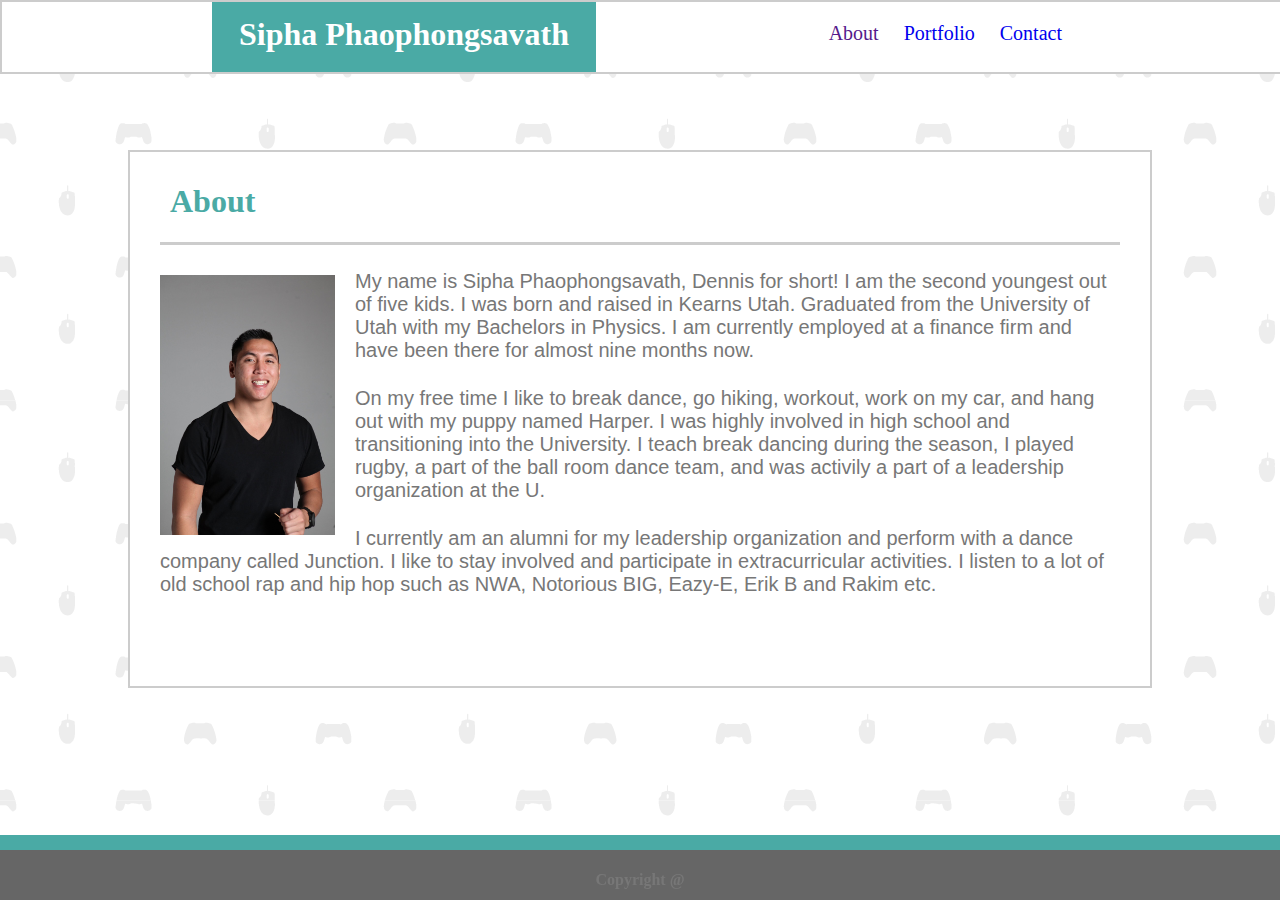
==== index.html @ eebc85eb "first commit" ====
<!DOCTYPE html>


<html>
<head>

<title>Portfolio Homework</title>
<link rel="stylesheet" href="./css/style.css">


</head>


<body background="gaming-pattern.png">

<div class="topper">
	<div class="header-1">
		<h1>Sipha Phaophongsavath</h1>
	</div>
			 
	<nav>
		<a href="">About</a>
		<a href="portfolio.html">Portfolio</a>
		<a href="contact.html">Contact</a>
	</nav>
</div>
	
	<div class="middlebox">

		<div class="middlewhole">

			<div class="topbody">
				<h1>About</h1>
			</div>

			<img src="./images/MyClassPhoto.jpg" alt="Class Photo">
			
			<p>
			My name is Sipha Phaophongsavath, Dennis for short! I am the second youngest out of five kids. I was born and raised in Kearns Utah. Graduated from the University of Utah with my Bachelors in Physics. I am currently employed at a finance firm and have been there for almost nine months now.
			</p>
			<p>
			On my free time I like to break dance, go hiking, workout, work on my car, and hang out with my puppy named Harper. I was highly involved in high school and transitioning into the University. I teach break dancing during the season, I played rugby, a part of the ball room dance team, and was activily a part of a leadership organization at the U. 
			</p>
			<p>
			I currently am an alumni for my leadership organization and perform with a dance company called Junction. I like to stay involved and participate in extracurricular activities. I listen to a lot of old school rap and hip hop such as NWA, Notorious BIG, Eazy-E, Erik B and Rakim etc.
			</p>

		</div>

	</div>
	
	

	<div class="footer-1">
	</div>

	<footer class="footer-2">
		<h4>Copyright @</h4>
	</footer>






</body>




</html>
---- css/style.css ----
.topper {
	background-color: #ffffff;
	height: 70px;
	border: 2px solid #cccccc;
	position: fixed;
	top: 0;
	left: 0;
	width: 100%;

}

.header-1 {
	background-color: #4aaaa5;
	color: #ffffff;
	width: 30%;
	height: 70px;
	text-align: center;
	margin-left: 210px;
	position: absolute;
  font-family: Georgia, 'Times New Roman', Times, serif;

}

.header-1 h1 {
	position: relative;
	bottom: 10%;
	

}
.topper nav{
	text-align: center;
	float: right;
	font-size: 20px;
	margin-right: 220px;
	word-spacing: 20px;
	position: relative;
	top: 20px;
	color: #777777;
}

a {
	text-decoration: none;
}

body {
	background-color: lightblue;
}

.middlebox {
	background-color: #ffffff;
	height: 60%;
	width: 960px;
	margin: 0 auto;
	margin-top: 150px;
	margin-bottom: 150px;
	padding: 30px;
	border: 2px solid #cccccc;
}

.middlewhole {
	position: relative;
	top: -40px;
}

.topbody {
	color: #4aaaa5;
	border-bottom: 3px solid #cccccc;
	overflow: auto;
	padding: 10px;
}

.topbody h1 {
	position: relative;
	bottom: -10px;
}


p {
	white-space: normal;
	overflow: justify;
	font-size: 20px;
	font-family: Arial, Helvetica, sans-serif;
	color: #777777;
	margin-top: 25px;
}


img {
	width: 175px;
	height: 260px;
	float: left;
	margin: 30px 20px 10px 0px;
}

.footer-1 {
	background-color: #4aaaa5;
	height: 15px;
	margin-top: 50px;
	position: fixed;
	left: 0;
	bottom: 50px;
	width: 100%;
}

.footer-2 {
	background-color: #666666;
	height: 50px;
	text-align: center;
	position: fixed;
	width: 100%;
	left: 0;
	bottom: 0;
}

h4 {
	text-align: center;
	position: fixed;
	bottom: -10px;
	width: 100%;
	color: #777777;
	
}
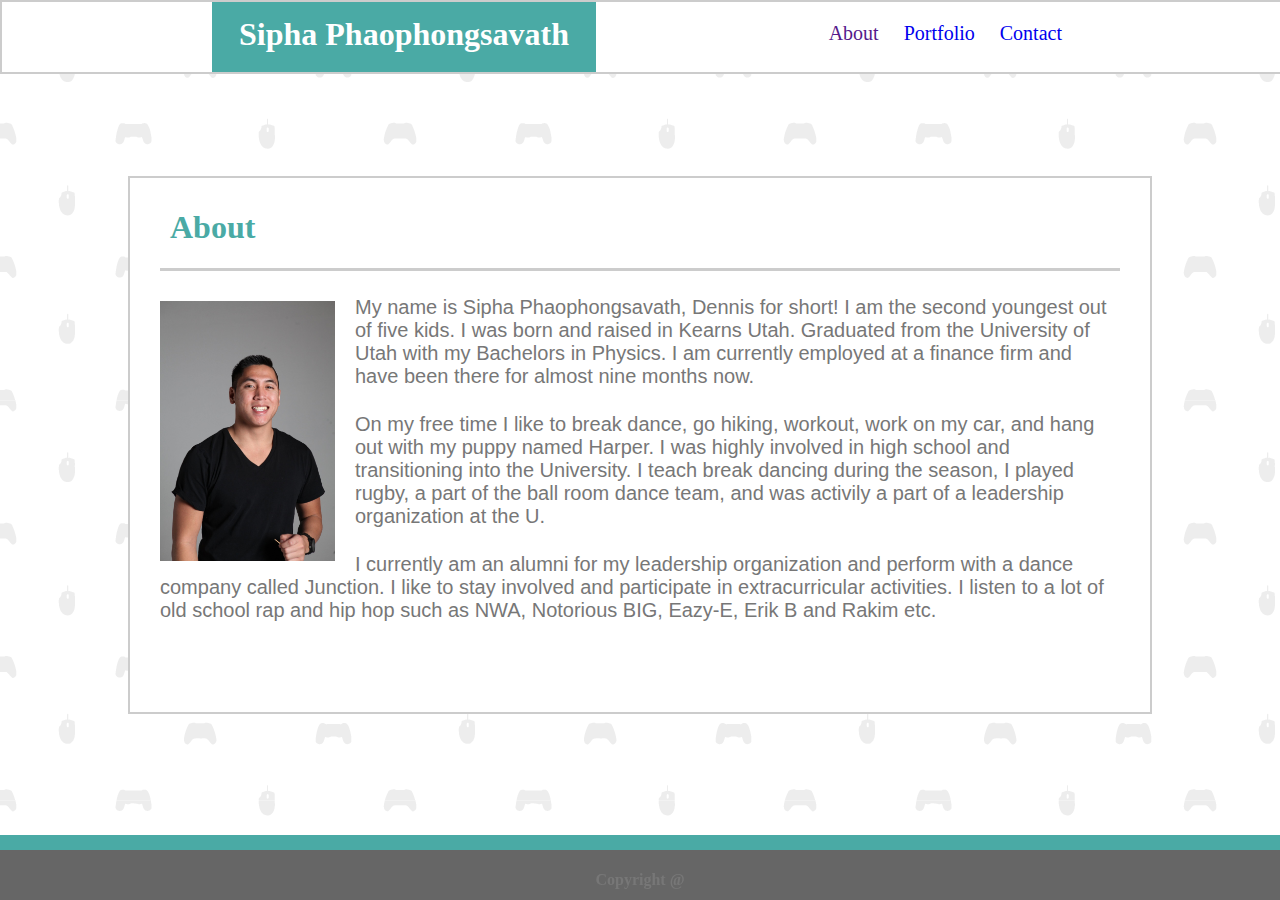
==== commit 6095e788: "added test DIV" ====
--- a/index.html
+++ b/index.html
@@ -11,7 +11,17 @@
 </head>
 
 
+
+
+
 <body background="gaming-pattern.png">
+
+
+	<div>
+
+
+		TEST
+	</div>
 
 <div class="topper">
 	<div class="header-1">
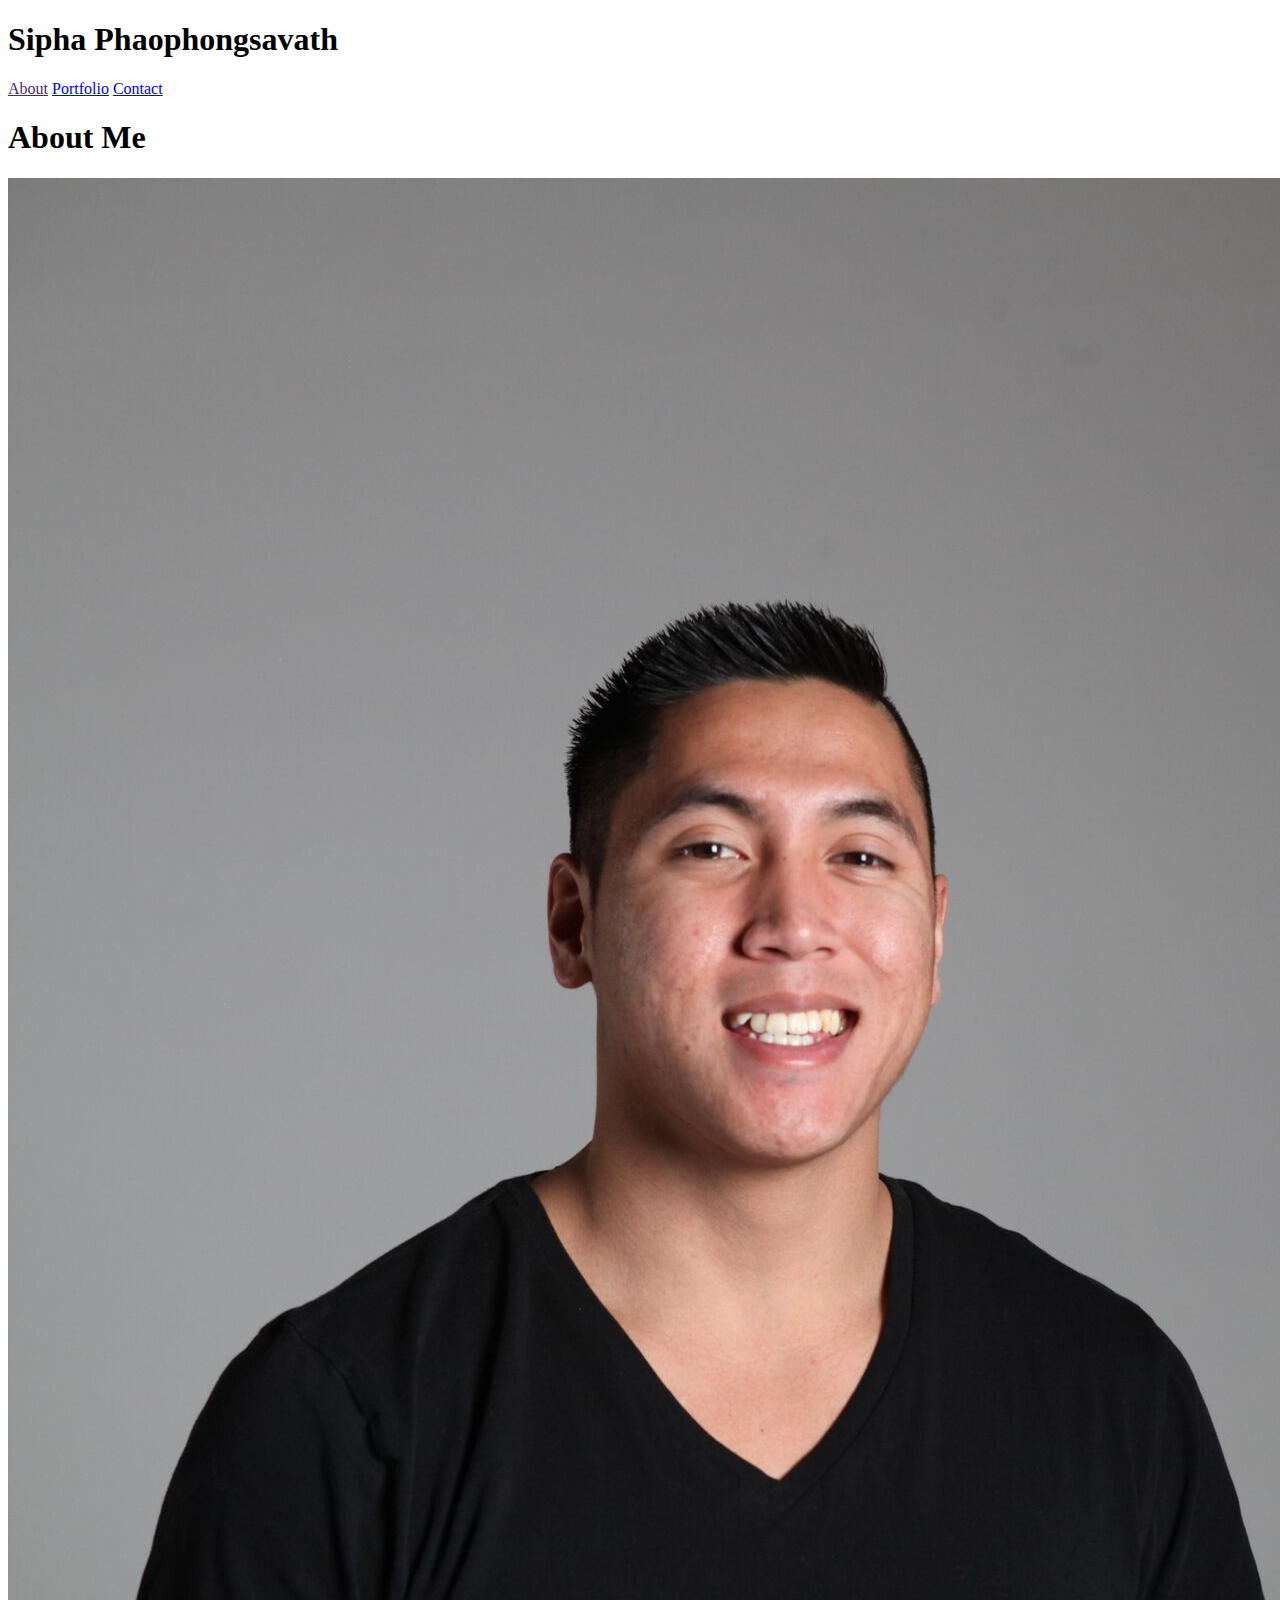
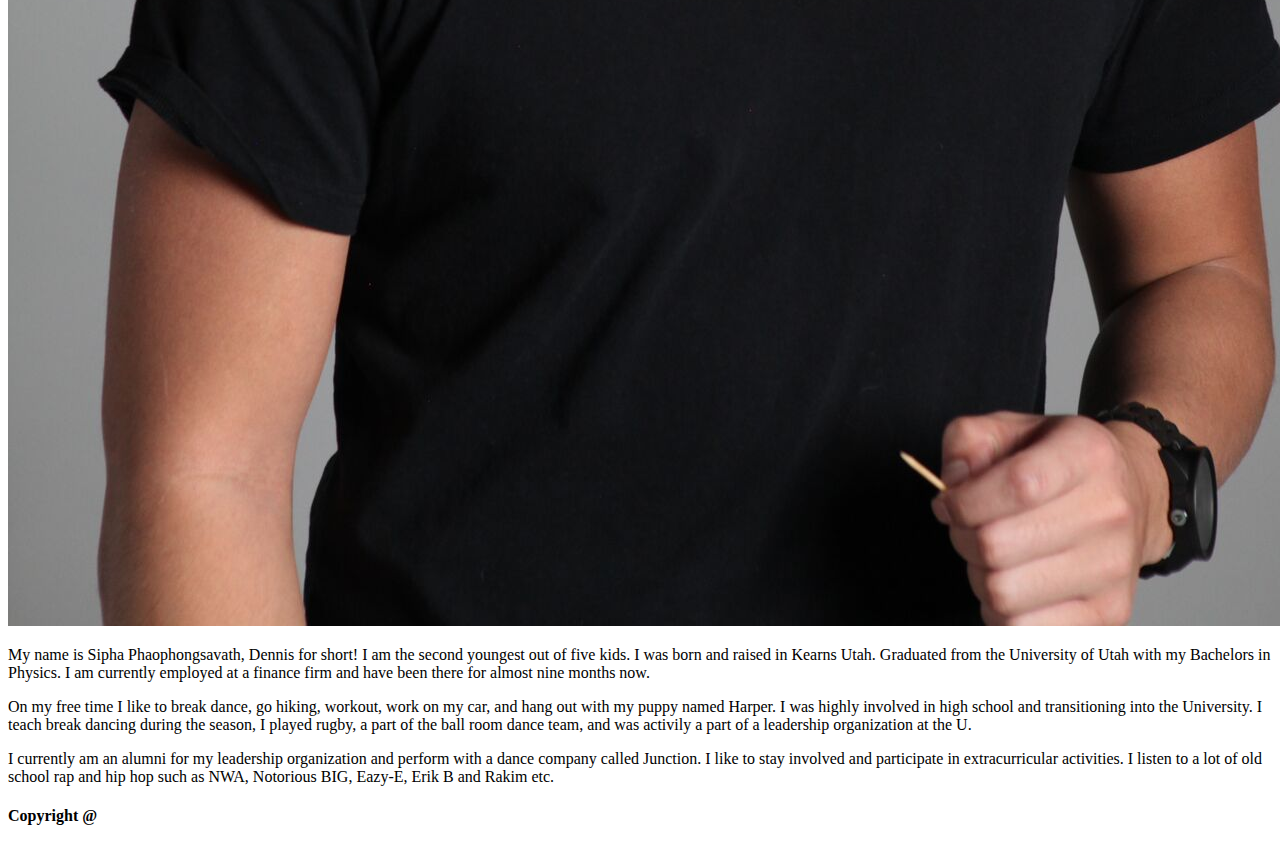
==== commit 660e60f1: "Corrected the image margin for the portfolio page and message box for contact page" ====
--- a/index.html
+++ b/index.html
@@ -5,7 +5,7 @@
 <head>
 
 <title>Portfolio Homework</title>
-<link rel="stylesheet" href="./css/style.css">
+<link rel="stylesheet" href="../basic-portfolio-1/css/style.css">
 
 
 </head>
@@ -14,14 +14,7 @@
 
 
 
-<body background="gaming-pattern.png">
-
-
-	<div>
-
-
-		TEST
-	</div>
+<body background="../basic-portfolio-1/images/gaming-pattern.png">
 
 <div class="topper">
 	<div class="header-1">
@@ -30,8 +23,8 @@
 			 
 	<nav>
 		<a href="">About</a>
-		<a href="portfolio.html">Portfolio</a>
-		<a href="contact.html">Contact</a>
+		<a href="../basic-portfolio-1/portfolio.html">Portfolio</a>
+		<a href="../basic-portfolio-1/contact.html">Contact</a>
 	</nav>
 </div>
 	
@@ -40,7 +33,7 @@
 		<div class="middlewhole">
 
 			<div class="topbody">
-				<h1>About</h1>
+				<h1>About Me</h1>
 			</div>
 
 			<img src="./images/MyClassPhoto.jpg" alt="Class Photo">
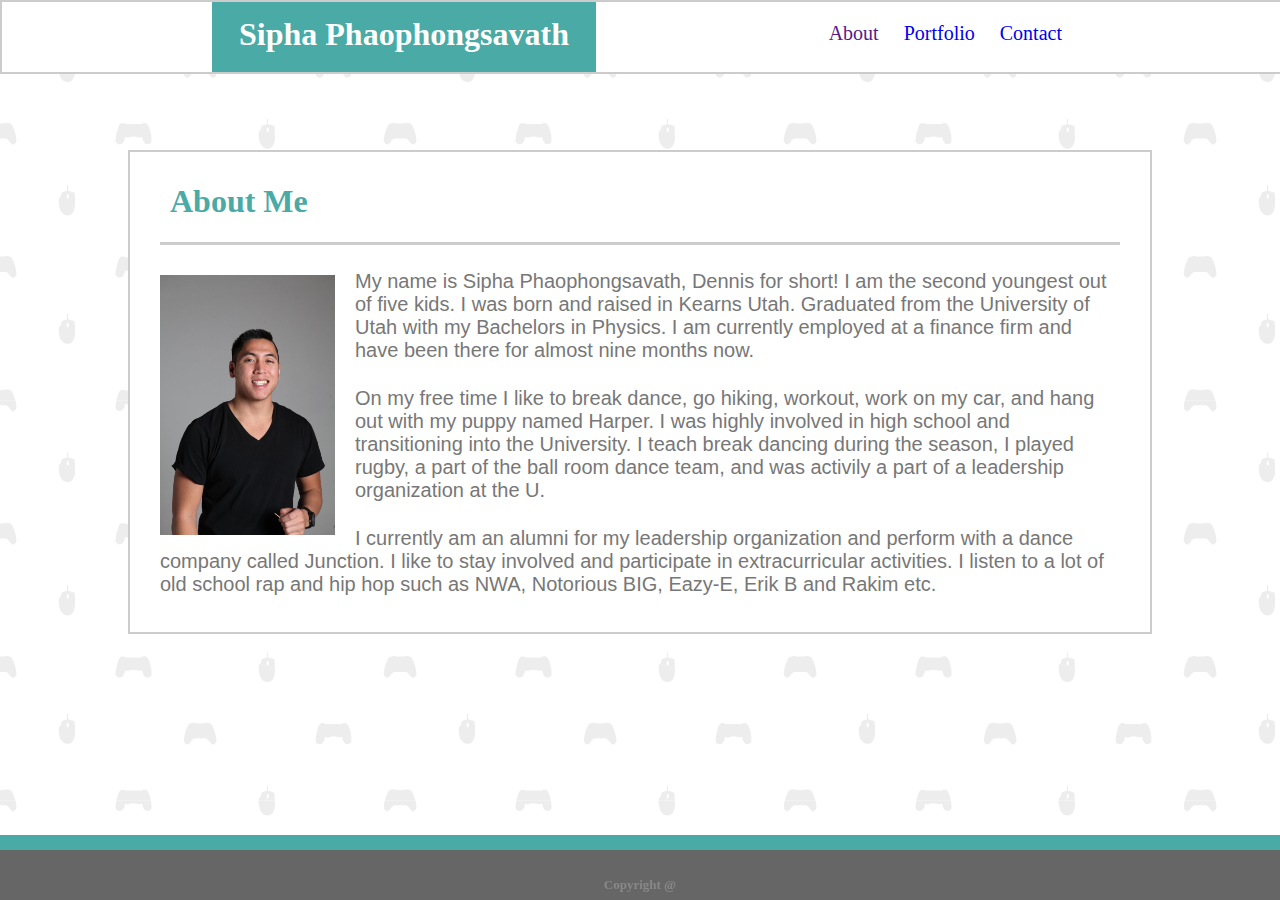
==== commit ff690f28: "Corrected links to make sure html is connected to css/images" ====
--- a/index.html
+++ b/index.html
@@ -1,11 +1,13 @@
 <!DOCTYPE html>
 
-
-<html>
+<html lang="en">
 <head>
-
-<title>Portfolio Homework</title>
-<link rel="stylesheet" href="../basic-portfolio-1/css/style.css">
+	<meta charset="UTF-8">
+	<meta name="viewport" content="width=device-width, initial-scale=1.0">
+	<meta http-equiv="X-UA-Compatible" content="ie=edge">
+	<title>About Me</title>
+</head>
+<link rel="stylesheet" href="./css/style.css">
 
 
 </head>
@@ -14,7 +16,7 @@
 
 
 
-<body background="../basic-portfolio-1/images/gaming-pattern.png">
+<body background="./images/gaming-pattern.png">
 
 <div class="topper">
 	<div class="header-1">
@@ -23,8 +25,8 @@
 			 
 	<nav>
 		<a href="">About</a>
-		<a href="../basic-portfolio-1/portfolio.html">Portfolio</a>
-		<a href="../basic-portfolio-1/contact.html">Contact</a>
+		<a href="./portfolio.html">Portfolio</a>
+		<a href="./contact.html">Contact</a>
 	</nav>
 </div>
 	
@@ -51,8 +53,8 @@
 		</div>
 
 	</div>
-	
-	
+
+
 
 	<div class="footer-1">
 	</div>
--- a/css/style.css
+++ b/css/style.css
@@ -0,0 +1,126 @@
+.topper {
+	background-color: #ffffff;
+	height: 70px;
+	border: 2px solid #cccccc;
+	position: fixed;
+	top: 0;
+	left: 0;
+	width: 100%;
+
+}
+
+.header-1 {
+	background-color: #4aaaa5;
+	color: #ffffff;
+	width: 30%;
+	height: 70px;
+	text-align: center;
+	margin-left: 210px;
+	position: absolute;
+  font-family: Georgia, 'Times New Roman', Times, serif;
+
+}
+
+.header-1 h1 {
+	position: relative;
+	bottom: 10%;
+	
+
+}
+.topper nav{
+	text-align: center;
+	float: right;
+	font-size: 20px;
+	margin-right: 220px;
+	word-spacing: 20px;
+	position: relative;
+	top: 20px;
+	color: #777777;
+}
+
+a {
+	text-decoration: none;
+}
+
+body {
+	background-color: lightblue;
+}
+
+.middlebox {
+	background-color: #ffffff;
+	height: 420px;
+	width: 960px;
+	margin: 0 auto;
+	margin-top: 150px;
+	margin-bottom: 150px;
+	padding: 30px;
+	border: 2px solid #cccccc;
+}
+
+.middlewhole {
+	position: relative;
+	top: -40px;
+}
+
+.topbody {
+	color: #4aaaa5;
+	border-bottom: 3px solid #cccccc;
+	overflow: auto;
+	padding: 10px;
+}
+
+.topbody h1 {
+	position: relative;
+	bottom: -10px;
+}
+
+
+p {
+	white-space: normal;
+	overflow: justify;
+	font-size: 20px;
+	font-family: Arial, Helvetica, sans-serif;
+	color: #777777;
+	margin-top: 25px;
+}
+
+
+img {
+	width: 175px;
+	height: 260px;
+	float: left;
+	margin: 30px 20px 10px 0px;
+}
+
+.footer-1 {
+	background-color: #4aaaa5;
+	height: 15px;
+	margin-top: 50px;
+	position: fixed;
+	left: 0;
+	bottom: 50px;
+	width: 100%;
+}
+
+.footer-2 {
+	background-color: #666666;
+	height: 50px;
+	text-align: center;
+	position: fixed;
+	width: 100%;
+	left: 0;
+	bottom: 0;
+}
+
+h4 {
+	text-align: center;
+	position: fixed;
+	bottom: -10px;
+	width: 100%;
+	color: #888888;
+	font-size: 13px;
+	
+}
+
+
+
